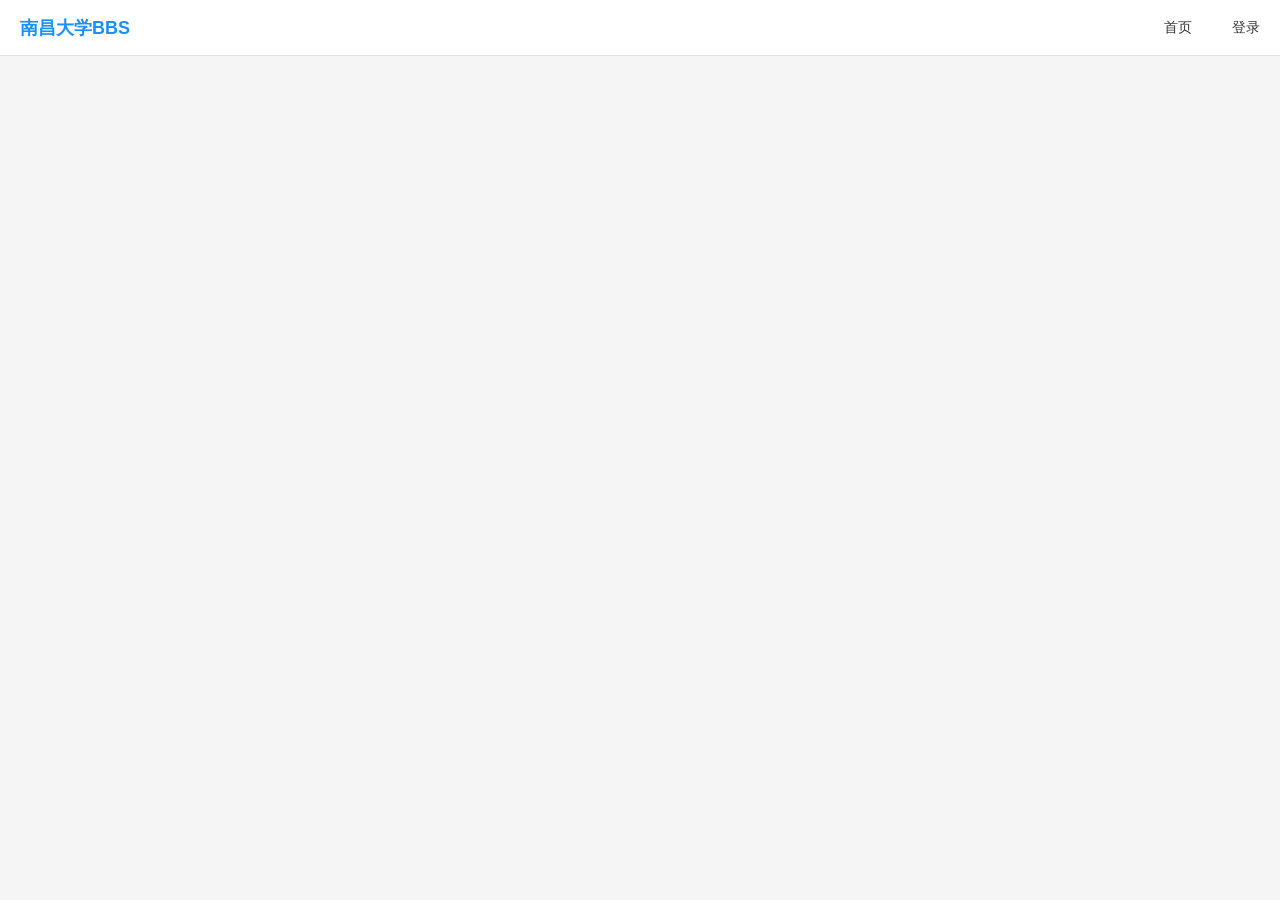
==== src/main/resources/static/index.html @ 434cc190 "feat(A):前端页面搭建" ====
<!DOCTYPE html>
<html lang="zh">
<head>
<meta charset="UTF-8">
<meta name="viewport" content="width=device-width, initial-scale=1.0">
<title>BBS论坛</title>
<link rel="stylesheet" href="css/style.css">
</head>
<body>
<div class="nav">
    <a href="index.html" class="brand">南昌大学BBS</a>
    <div class="links">
        <a href="index.html">首页</a>
        <a href="create.html" id="nav-create" style="display:none">发帖</a>
        <a href="profile.html" id="nav-profile" style="display:none">个人中心</a>
        <a href="admin.html" id="nav-admin" style="display:none">后台管理</a>
        <span class="user-info">
            <span id="nav-user"></span>
            <a href="login.html"><button id="btn-logout" style="display:none">退出</button></a>
            <a href="login.html" id="btn-gologin">登录</a>
        </span>
    </div>
</div>

<div class="container">
    <div id="board-list" class="board-list"></div>
    <div id="post-list"></div>
    <div id="pagination" class="pagination"></div>
</div>

<script src="js/api.js"></script>
<script>
let currentBoardId = null;
let currentPage = 1;
let currentOrder = 'createTime';

function updateNav() {
    if (isLoggedIn()) {
        document.getElementById('nav-create').style.display = '';
        document.getElementById('nav-profile').style.display = '';
        document.getElementById('btn-logout').style.display = '';
        document.getElementById('btn-gologin').style.display = 'none';
        if (isAdmin()) document.getElementById('nav-admin').style.display = '';
        const u = getUser();
        document.getElementById('nav-user').textContent = u ? `你好，${u.nickname || u.username}` : '';
    }
}

async function loadBoards() {
    try {
        const res = await $.get('/boards');
        const boards = res.data || [];
        const div = document.getElementById('board-list');
        div.innerHTML = '<span class="board-tag active" onclick="selectBoard(null)">全部</span>' +
            boards.map(b => `<span class="board-tag" onclick="selectBoard(${b.id})">${b.name}</span>`).join('');
    } catch (e) { console.error(e); }
}

async function loadPosts() {
    try {
        let params = `page=${currentPage}&size=10&orderBy=${currentOrder}`;
        if (currentBoardId) params += `&boardId=${currentBoardId}`;
        const res = await $.get(`/posts?${params}`);
        const data = res.data;
        const div = document.getElementById('post-list');
        div.innerHTML = (data.list || []).map(p => `
            <div class="post-item" onclick="location.href='post.html?id=${p.id}'">
                <div style="flex:1">
                    <div style="font-size:15px;font-weight:500">
                        ${p.isTop ? '<span class="tag tag-top">置顶</span>' : ''}
                        ${p.isEssence ? '<span class="tag tag-essence">精华</span>' : ''}
                        ${p.isDemand ? '<span class="tag tag-demand">需求</span>' : ''}
                        ${p.title}
                    </div>
                    <div class="meta">
                        <span>${p.boardName || ''}</span>
                        <span>👤 ${p.nickname || p.username}</span>
                        <span>👁 ${p.viewCount}</span>
                        <span>❤ ${p.likeCount}</span>
                        <span>💬 ${p.commentCount}</span>
                        <span>${p.createTime}</span>
                    </div>
                </div>
            </div>`).join('') || '<p style="text-align:center;color:#999;padding:40px">暂无帖子</p>';

        const pg = document.getElementById('pagination');
        let html = '';
        for (let i = 1; i <= data.pages; i++) {
            html += `<button ${i === currentPage ? 'class="active"' : ''} onclick="goPage(${i})">${i}</button>`;
        }
        pg.innerHTML = html;
    } catch (e) { console.error(e); }
}

function selectBoard(id) {
    currentBoardId = id;
    currentPage = 1;
    document.querySelectorAll('.board-tag').forEach(t => t.classList.remove('active'));
    event.target.classList.add('active');
    loadPosts();
}

function goPage(p) { currentPage = p; loadPosts(); window.scrollTo(0, 0); }

updateNav();
loadBoards();
loadPosts();
</script>
</body>
</html>
---- src/main/resources/static/css/style.css ----
* { margin: 0; padding: 0; box-sizing: border-box; }
body { font-family: -apple-system, BlinkMacSystemFont, "Segoe UI", Roboto, sans-serif; background: #f5f5f5; color: #333; }

.container { max-width: 1100px; margin: 0 auto; padding: 20px; }

/* 顶部导航 */
.nav { background: #fff; border-bottom: 1px solid #e0e0e0; padding: 0 20px; display: flex; align-items: center; justify-content: space-between; height: 56px; }
.nav a { text-decoration: none; color: #333; }
.nav .brand { font-size: 18px; font-weight: 700; color: #1890ff; }
.nav .links { display: flex; gap: 20px; align-items: center; }
.nav .links a { font-size: 14px; }
.nav .links a:hover { color: #1890ff; }
.nav .user-info { font-size: 13px; color: #666; display: flex; align-items: center; gap: 10px; }
.nav .user-info button { background: none; border: 1px solid #ddd; padding: 4px 12px; border-radius: 4px; cursor: pointer; font-size: 13px; }
.nav .user-info button:hover { border-color: #ff4d4f; color: #ff4d4f; }

/* 卡片 */
.card { background: #fff; border-radius: 8px; box-shadow: 0 1px 3px rgba(0,0,0,0.08); padding: 20px; margin-bottom: 16px; }
.card h3 { margin-bottom: 12px; font-size: 16px; }

/* 按钮 */
.btn { display: inline-block; padding: 8px 20px; border-radius: 6px; border: none; cursor: pointer; font-size: 14px; transition: all .2s; text-decoration: none; color: #fff; }
.btn-primary { background: #1890ff; }
.btn-primary:hover { background: #40a9ff; }
.btn-danger { background: #ff4d4f; }
.btn-danger:hover { background: #ff7875; }
.btn-sm { padding: 4px 12px; font-size: 12px; }
.btn-outline { background: #fff; color: #1890ff; border: 1px solid #1890ff; }

/* 表单 */
.form-group { margin-bottom: 16px; }
.form-group label { display: block; margin-bottom: 4px; font-size: 14px; color: #555; }
.form-group input, .form-group textarea, .form-group select { width: 100%; padding: 8px 12px; border: 1px solid #ddd; border-radius: 6px; font-size: 14px; outline: none; }
.form-group input:focus, .form-group textarea:focus { border-color: #1890ff; }
textarea { min-height: 120px; resize: vertical; }

/* 表格 */
table { width: 100%; border-collapse: collapse; }
th, td { padding: 10px 12px; text-align: left; border-bottom: 1px solid #f0f0f0; font-size: 14px; }
th { background: #fafafa; font-weight: 600; color: #555; }
tr:hover { background: #fafafa; }

/* 板块列表 */
.board-list { display: flex; flex-wrap: wrap; gap: 10px; margin-bottom: 20px; }
.board-tag { padding: 6px 16px; border-radius: 20px; border: 1px solid #e0e0e0; cursor: pointer; font-size: 13px; background: #fff; transition: all .2s; }
.board-tag:hover, .board-tag.active { background: #1890ff; color: #fff; border-color: #1890ff; }

/* 帖子列表 */
.post-item { padding: 16px 0; border-bottom: 1px solid #f0f0f0; display: flex; gap: 12px; cursor: pointer; }
.post-item:hover { background: #fafafa; }
.post-item .meta { font-size: 12px; color: #999; margin-top: 6px; }
.post-item .meta span { margin-right: 12px; }
.post-item .tag { font-size: 11px; padding: 1px 6px; border-radius: 3px; margin-right: 4px; }
.tag-top { background: #ff4d4f; color: #fff; }
.tag-essence { background: #faad14; color: #fff; }
.tag-demand { background: #1890ff; color: #fff; }

/* 分页 */
.pagination { display: flex; justify-content: center; gap: 8px; margin-top: 20px; }
.pagination button { padding: 6px 14px; border: 1px solid #ddd; border-radius: 4px; background: #fff; cursor: pointer; font-size: 13px; }
.pagination button.active { background: #1890ff; color: #fff; border-color: #1890ff; }
.pagination button:disabled { opacity: 0.5; cursor: default; }

/* 回复 */
.comment { padding: 12px 0; border-bottom: 1px solid #f5f5f5; }
.comment .author { font-size: 12px; color: #999; margin-bottom: 4px; }
.comment .author strong { color: #333; margin-right: 8px; }
.comment .content { font-size: 14px; line-height: 1.6; }
.comment .actions { font-size: 12px; color: #999; margin-top: 6px; }
.comment .actions a { margin-right: 12px; cursor: pointer; }
.comment .children { margin-left: 30px; padding-left: 12px; border-left: 2px solid #f0f0f0; }

/* 弹窗 */
.modal { display: none; position: fixed; top: 0; left: 0; width: 100%; height: 100%; background: rgba(0,0,0,0.4); justify-content: center; align-items: center; z-index: 100; }
.modal.open { display: flex; }
.modal-content { background: #fff; border-radius: 12px; padding: 30px; width: 90%; max-width: 480px; }
.modal-content h2 { margin-bottom: 20px; }

/* 登录页 */
.login-page { display: flex; justify-content: center; align-items: center; min-height: 100vh; background: linear-gradient(135deg, #667eea, #764ba2); }
.login-box { background: #fff; border-radius: 12px; padding: 40px; width: 400px; box-shadow: 0 10px 40px rgba(0,0,0,0.15); }
.login-box h1 { text-align: center; margin-bottom: 30px; font-size: 24px; color: #333; }
.tabs { display: flex; margin-bottom: 24px; border-bottom: 2px solid #f0f0f0; }
.tabs span { flex: 1; text-align: center; padding: 10px; cursor: pointer; font-size: 15px; color: #999; }
.tabs span.active { color: #1890ff; border-bottom: 2px solid #1890ff; margin-bottom: -2px; }

/* 提示 */
.toast { position: fixed; top: 20px; right: 20px; padding: 12px 24px; border-radius: 8px; color: #fff; font-size: 14px; z-index: 200; animation: fadeIn 0.3s; }
.toast-success { background: #52c41a; }
.toast-error { background: #ff4d4f; }
@keyframes fadeIn { from { opacity: 0; transform: translateY(-10px); } to { opacity: 1; transform: translateY(0); } }

/* 响应式 */
@media (max-width: 768px) {
    .container { padding: 10px; }
    .nav { padding: 0 10px; }
    .nav .links { gap: 10px; }
    .login-box { width: 90%; padding: 24px; }
    .comment .children { margin-left: 16px; }
}
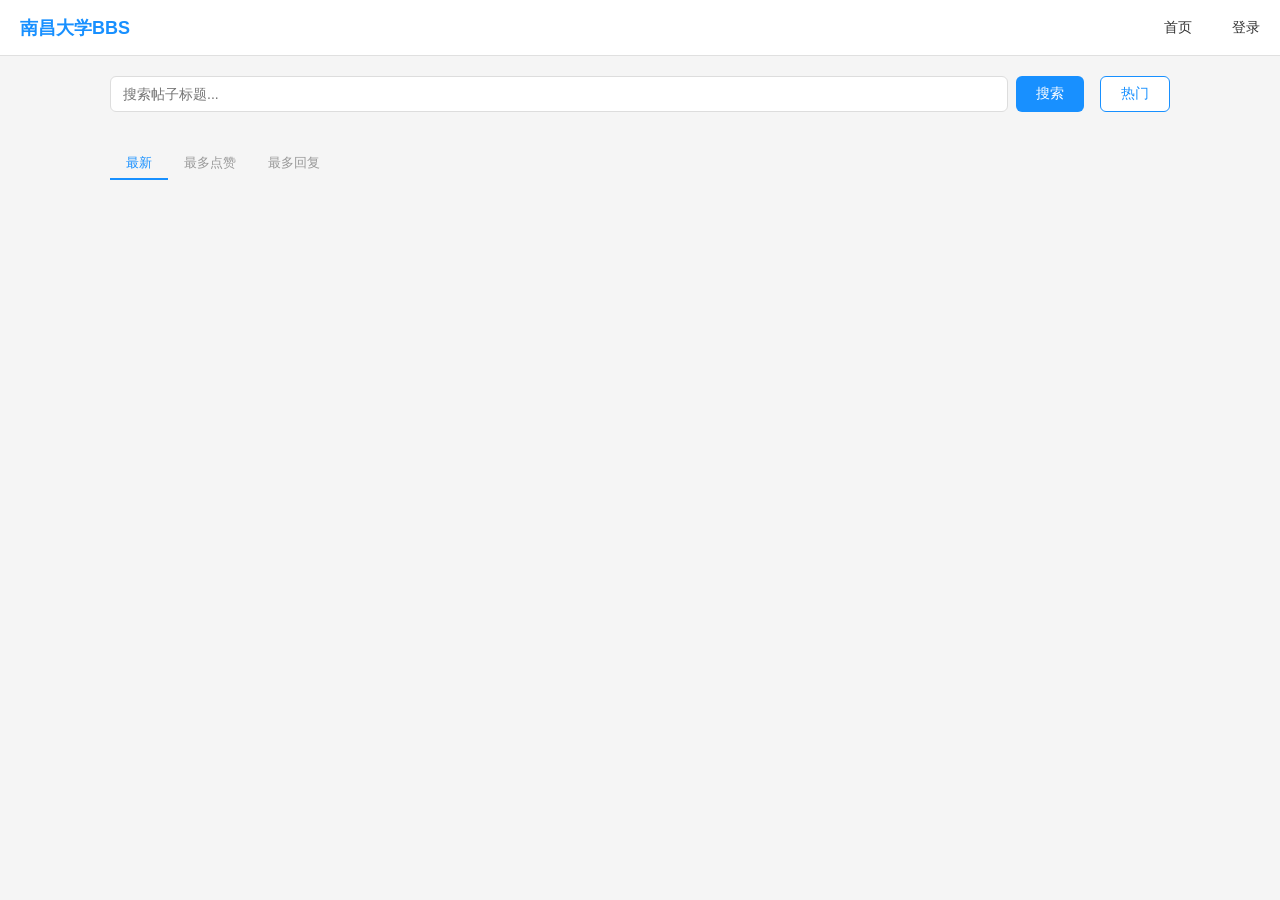
==== commit 01a81c83: "feat(A):修改前端页面，修复评论bug。" ====
--- a/src/main/resources/static/index.html
+++ b/src/main/resources/static/index.html
@@ -23,7 +23,17 @@
 </div>
 
 <div class="container">
+    <div class="search-bar">
+        <input id="keyword-input" type="text" placeholder="搜索帖子标题..." onkeydown="if(event.key==='Enter')searchPosts()">
+        <button class="btn btn-primary" onclick="searchPosts()">搜索</button>
+        <a href="index.html?tab=hot" class="btn btn-outline" style="margin-left:8px">热门</a>
+    </div>
     <div id="board-list" class="board-list"></div>
+    <div class="sort-tabs">
+        <span class="sort-tab active" onclick="switchSort('createTime', this)">最新</span>
+        <span class="sort-tab" onclick="switchSort('likeCount', this)">最多点赞</span>
+        <span class="sort-tab" onclick="switchSort('commentCount', this)">最多回复</span>
+    </div>
     <div id="post-list"></div>
     <div id="pagination" class="pagination"></div>
 </div>
@@ -33,6 +43,7 @@
 let currentBoardId = null;
 let currentPage = 1;
 let currentOrder = 'createTime';
+let currentKeyword = '';
 
 function updateNav() {
     if (isLoggedIn()) {
@@ -51,8 +62,8 @@
         const res = await $.get('/boards');
         const boards = res.data || [];
         const div = document.getElementById('board-list');
-        div.innerHTML = '<span class="board-tag active" onclick="selectBoard(null)">全部</span>' +
-            boards.map(b => `<span class="board-tag" onclick="selectBoard(${b.id})">${b.name}</span>`).join('');
+        div.innerHTML = '<span class="board-tag ' + (!currentBoardId ? 'active' : '') + '" onclick="selectBoard(null)">全部</span>' +
+            boards.map(b => `<span class="board-tag ${currentBoardId===b.id?'active':''}" onclick="selectBoard(${b.id})">${b.name}</span>`).join('');
     } catch (e) { console.error(e); }
 }
 
@@ -60,47 +71,77 @@
     try {
         let params = `page=${currentPage}&size=10&orderBy=${currentOrder}`;
         if (currentBoardId) params += `&boardId=${currentBoardId}`;
+        if (currentKeyword) params += `&keyword=${encodeURIComponent(currentKeyword)}`;
         const res = await $.get(`/posts?${params}`);
         const data = res.data;
         const div = document.getElementById('post-list');
-        div.innerHTML = (data.list || []).map(p => `
+        const list = data.list || [];
+        if (list.length === 0) {
+            div.innerHTML = '<p style="text-align:center;color:#999;padding:40px">暂无帖子</p>';
+            document.getElementById('pagination').innerHTML = '';
+            return;
+        }
+        div.innerHTML = list.map(p => `
             <div class="post-item" onclick="location.href='post.html?id=${p.id}'">
                 <div style="flex:1">
                     <div style="font-size:15px;font-weight:500">
                         ${p.isTop ? '<span class="tag tag-top">置顶</span>' : ''}
                         ${p.isEssence ? '<span class="tag tag-essence">精华</span>' : ''}
                         ${p.isDemand ? '<span class="tag tag-demand">需求</span>' : ''}
-                        ${p.title}
+                        ${escHtml(p.title)}
                     </div>
                     <div class="meta">
-                        <span>${p.boardName || ''}</span>
-                        <span>👤 ${p.nickname || p.username}</span>
-                        <span>👁 ${p.viewCount}</span>
-                        <span>❤ ${p.likeCount}</span>
-                        <span>💬 ${p.commentCount}</span>
+                        <span>${escHtml(p.boardName || '')}</span>
+                        <span>👤 ${escHtml(p.nickname || p.username)}</span>
+                        <span>👁 ${p.viewCount || 0}</span>
+                        <span>❤ ${p.likeCount || 0}</span>
+                        <span>💬 ${p.commentCount || 0}</span>
                         <span>${p.createTime}</span>
                     </div>
                 </div>
-            </div>`).join('') || '<p style="text-align:center;color:#999;padding:40px">暂无帖子</p>';
+            </div>`).join('');
 
         const pg = document.getElementById('pagination');
         let html = '';
-        for (let i = 1; i <= data.pages; i++) {
-            html += `<button ${i === currentPage ? 'class="active"' : ''} onclick="goPage(${i})">${i}</button>`;
+        if (data.pages > 1) {
+            html += `<button ${currentPage===1?'disabled':''} onclick="goPage(${currentPage-1})">上一页</button>`;
+            for (let i = 1; i <= data.pages; i++) {
+                html += `<button ${i===currentPage?'class="active"':''} onclick="goPage(${i})">${i}</button>`;
+            }
+            html += `<button ${currentPage===data.pages?'disabled':''} onclick="goPage(${currentPage+1})">下一页</button>`;
         }
         pg.innerHTML = html;
     } catch (e) { console.error(e); }
 }
 
+function searchPosts() {
+    currentKeyword = document.getElementById('keyword-input').value.trim();
+    currentPage = 1;
+    loadPosts();
+}
+
+function switchSort(order, el) {
+    currentOrder = order;
+    currentPage = 1;
+    document.querySelectorAll('.sort-tab').forEach(t => t.classList.remove('active'));
+    el.classList.add('active');
+    loadPosts();
+}
+
 function selectBoard(id) {
     currentBoardId = id;
     currentPage = 1;
-    document.querySelectorAll('.board-tag').forEach(t => t.classList.remove('active'));
-    event.target.classList.add('active');
+    loadBoards();
     loadPosts();
 }
 
 function goPage(p) { currentPage = p; loadPosts(); window.scrollTo(0, 0); }
+function escHtml(s) { const d = document.createElement('div'); d.textContent = s || ''; return d.innerHTML; }
+
+// 支持 ?tab=hot
+if (new URLSearchParams(location.search).get('tab') === 'hot') {
+    currentOrder = 'likeCount';
+}
 
 updateNav();
 loadBoards();
--- a/src/main/resources/static/css/style.css
+++ b/src/main/resources/static/css/style.css
@@ -89,6 +89,62 @@
 .toast-success { background: #52c41a; }
 .toast-error { background: #ff4d4f; }
 @keyframes fadeIn { from { opacity: 0; transform: translateY(-10px); } to { opacity: 1; transform: translateY(0); } }
+@keyframes pulse { 0% { transform: scale(1); } 50% { transform: scale(1.25); } 100% { transform: scale(1); } }
+.pulse { animation: pulse 0.4s ease; }
+
+/* Tab 切换 */
+.tabs { display: flex; gap: 0; border-bottom: 2px solid #f0f0f0; }
+.tab { padding: 10px 20px; cursor: pointer; font-size: 14px; color: #666; border-bottom: 2px solid transparent; margin-bottom: -2px; transition: all .2s; }
+.tab:hover { color: #1890ff; }
+.tab.active { color: #1890ff; border-bottom-color: #1890ff; }
+
+/* 排序 Tab */
+.sort-tabs { display: flex; gap: 0; margin-bottom: 12px; }
+.sort-tab { padding: 6px 16px; cursor: pointer; font-size: 13px; color: #999; border-bottom: 2px solid transparent; transition: all .2s; }
+.sort-tab:hover { color: #333; }
+.sort-tab.active { color: #1890ff; border-bottom-color: #1890ff; }
+
+/* 头像 */
+.avatar-lg { width: 56px; height: 56px; border-radius: 50%; background: #1890ff; color: #fff; display: flex; align-items: center; justify-content: center; font-size: 22px; font-weight: 700; flex-shrink: 0; }
+.profile-header { display: flex; align-items: center; }
+
+/* 搜索栏 */
+.search-bar { display: flex; gap: 8px; margin-bottom: 16px; }
+.search-bar input { flex: 1; padding: 8px 12px; border: 1px solid #ddd; border-radius: 6px; font-size: 14px; outline: none; }
+.search-bar input:focus { border-color: #1890ff; }
+
+/* 表单内联 */
+.form-inline { display: flex; gap: 8px; align-items: flex-end; }
+.form-inline input { padding: 8px 12px; border: 1px solid #ddd; border-radius: 6px; font-size: 14px; outline: none; }
+.form-inline input:focus { border-color: #1890ff; }
+
+/* 列表项 */
+.list-item { padding: 14px 0; border-bottom: 1px solid #f5f5f5; display: flex; gap: 12px; cursor: pointer; align-items: center; }
+.list-item:hover { background: #fafafa; }
+.list-item .meta { font-size: 12px; color: #999; }
+.list-item .meta span { margin-right: 12px; }
+
+/* Markdown 渲染 */
+.markdown-body { line-height: 1.8; word-break: break-word; }
+.markdown-body h1, .markdown-body h2, .markdown-body h3 { margin: 16px 0 8px; }
+.markdown-body h1 { font-size: 1.5em; }
+.markdown-body h2 { font-size: 1.3em; }
+.markdown-body h3 { font-size: 1.1em; }
+.markdown-body p { margin: 8px 0; }
+.markdown-body ul, .markdown-body ol { padding-left: 24px; margin: 8px 0; }
+.markdown-body li { margin: 4px 0; }
+.markdown-body code { background: #f5f5f5; padding: 2px 6px; border-radius: 3px; font-size: 0.9em; }
+.markdown-body pre { background: #282c34; color: #abb2bf; padding: 16px; border-radius: 8px; overflow-x: auto; margin: 12px 0; }
+.markdown-body pre code { background: none; padding: 0; color: inherit; }
+.markdown-body blockquote { border-left: 3px solid #1890ff; padding-left: 12px; color: #666; margin: 12px 0; }
+.markdown-body img { max-width: 100%; border-radius: 8px; }
+.markdown-body a { color: #1890ff; }
+.markdown-body table { border-collapse: collapse; margin: 12px 0; }
+.markdown-body th, .markdown-body td { border: 1px solid #ddd; padding: 8px 12px; }
+.markdown-body th { background: #fafafa; }
+
+/* @ 提及 */
+.at-mention { color: #1890ff; font-weight: 500; }
 
 /* 响应式 */
 @media (max-width: 768px) {
@@ -97,4 +153,8 @@
     .nav .links { gap: 10px; }
     .login-box { width: 90%; padding: 24px; }
     .comment .children { margin-left: 16px; }
+    .tabs { overflow-x: auto; }
+    .tab { padding: 8px 12px; font-size: 13px; white-space: nowrap; }
+    .search-bar { flex-wrap: wrap; }
+    .form-inline { flex-wrap: wrap; }
 }
